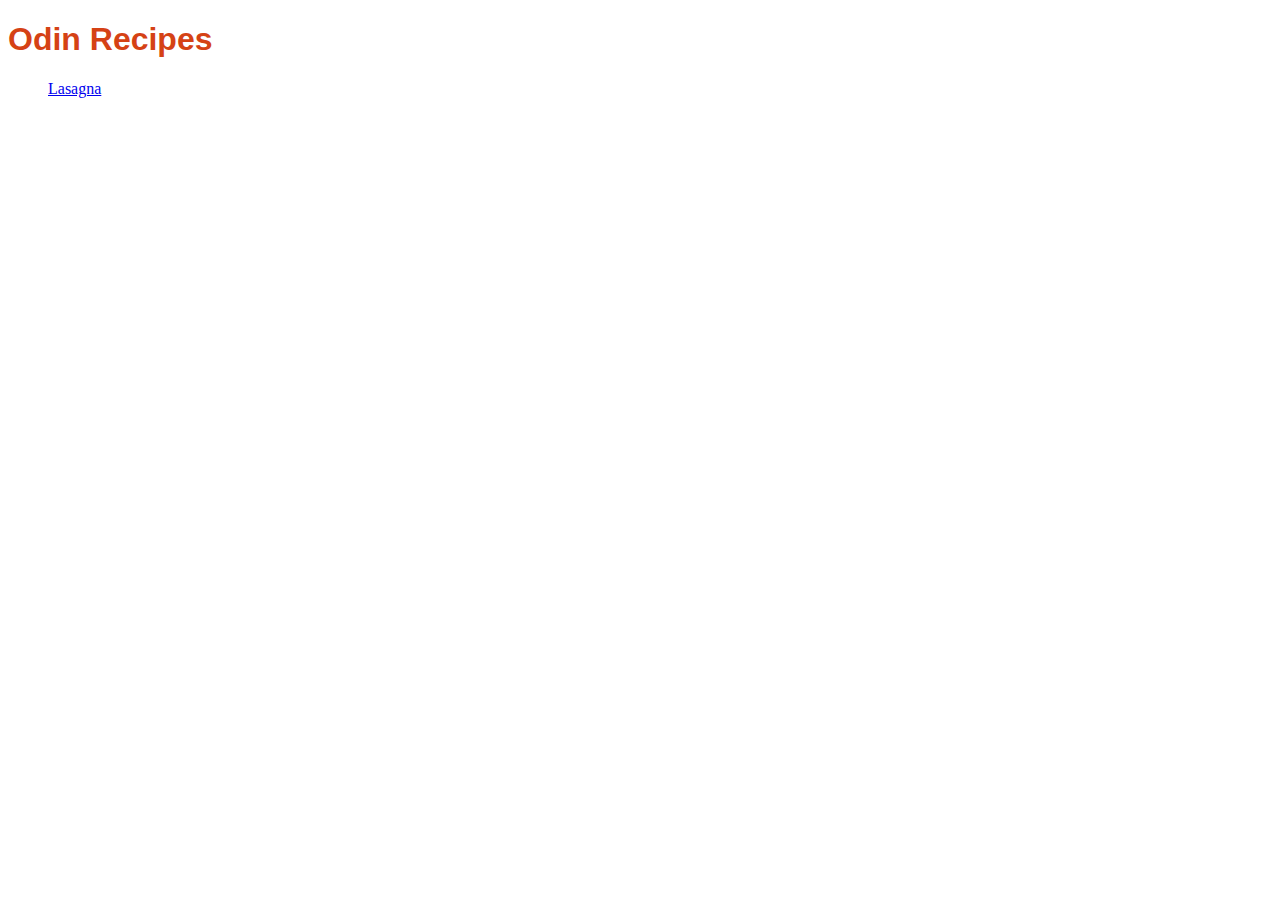
==== index.html @ 8e90f8d0 "add images and recipes folder" ====
<!DOCTYPE html>
<html lang="en">
<head>
    <meta charset="UTF-8">
    <meta name="viewport" content="width=device-width, initial-scale=1.0">
    <title>Odin Recipes</title>
    <link rel="stylesheet" href="./styles.css">
</head>
<body>
    <h1 class="title">Odin Recipes</h1>
    <ul>
        <a href="recipes/lasagna.html">Lasagna</a>
    </ul>
</body>
</html>
---- styles.css ----
.title {
    color: rgb(213, 66, 21);
    font-family: Arial, Helvetica, sans-serif;
}
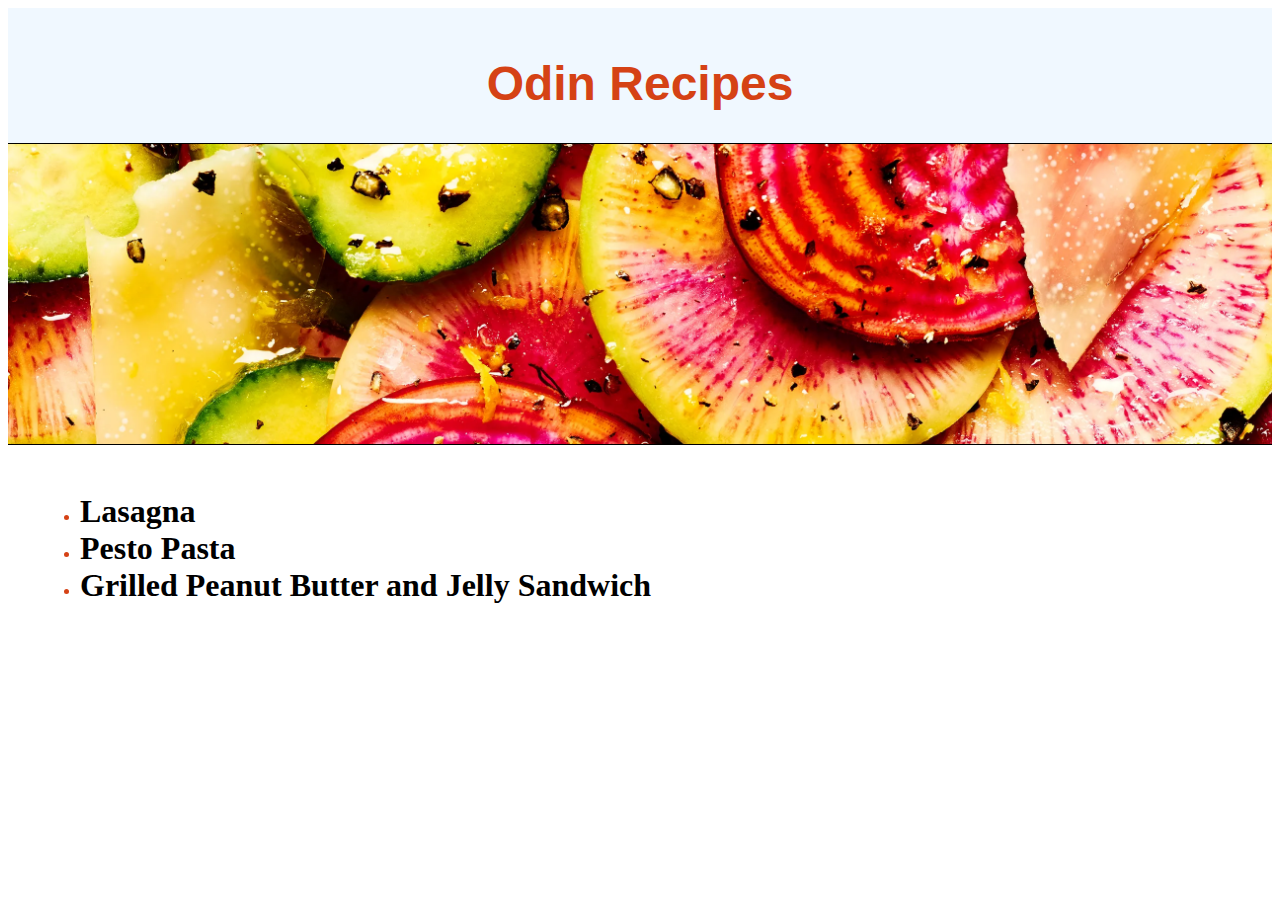
==== commit 0441727d: "add styles to index" ====
--- a/index.html
+++ b/index.html
@@ -7,9 +7,17 @@
     <link rel="stylesheet" href="./styles.css">
 </head>
 <body>
-    <h1 class="title">Odin Recipes</h1>
-    <ul>
-        <a href="recipes/lasagna.html">Lasagna</a>
-    </ul>
+    <div class="title-div">
+        <h1 class="title">Odin Recipes</h1>
+    </div>
+    <div class="banner-div">
+    </div>
+    <section class="recipe-list-section">
+        <ul class="ul-recipes">
+            <li><a href="recipes/lasagna.html">Lasagna</a></li>
+            <li><a href="recipes/pestoPasta.html">Pesto Pasta</a></li>
+            <li><a href="recipes/peanutJellySandwich.html">Grilled Peanut Butter and Jelly Sandwich</a></li>
+        </ul>
+    </section>
 </body>
 </html>--- a/styles.css
+++ b/styles.css
@@ -1,4 +1,55 @@
+/* body {
+    background-image: url(./images/backgroundImage.jpg);
+    background-size: cover;
+    background-position: center;
+    background-repeat: no-repeat;
+    height: 100vh;
+    margin: 0;
+} */
+
+.title-div {
+    display: flex;
+    justify-content: center;
+    padding-top: 1em;
+    border-bottom: 1px solid black;
+    background-color: aliceblue;
+}
+
 .title {
     color: rgb(213, 66, 21);
     font-family: Arial, Helvetica, sans-serif;
+    font-size: 3em;
+}
+
+.banner-div {
+    height: 300px;
+    background-image: url(./images/ZucchiniSalad.webp);
+    background-position: center;
+    background-repeat: no-repeat;
+    background-size: cover;
+    border-bottom: 1px solid black;
+}
+
+.recipe-list-section {
+    padding: 2em;
+}
+
+.ul-recipes {
+}
+
+.ul-recipes li {
+    /* font-size: 2em; */
+    color: rgb(213, 66, 21);
+}
+
+.ul-recipes li a {
+    text-decoration: none;
+    font-size: 2rem;
+    font-weight: 600;
+    color: black;
+}
+
+.ul-recipes li:hover {
+    background-color: rgb(213, 66, 21);
+    border-radius: 10%;
 }